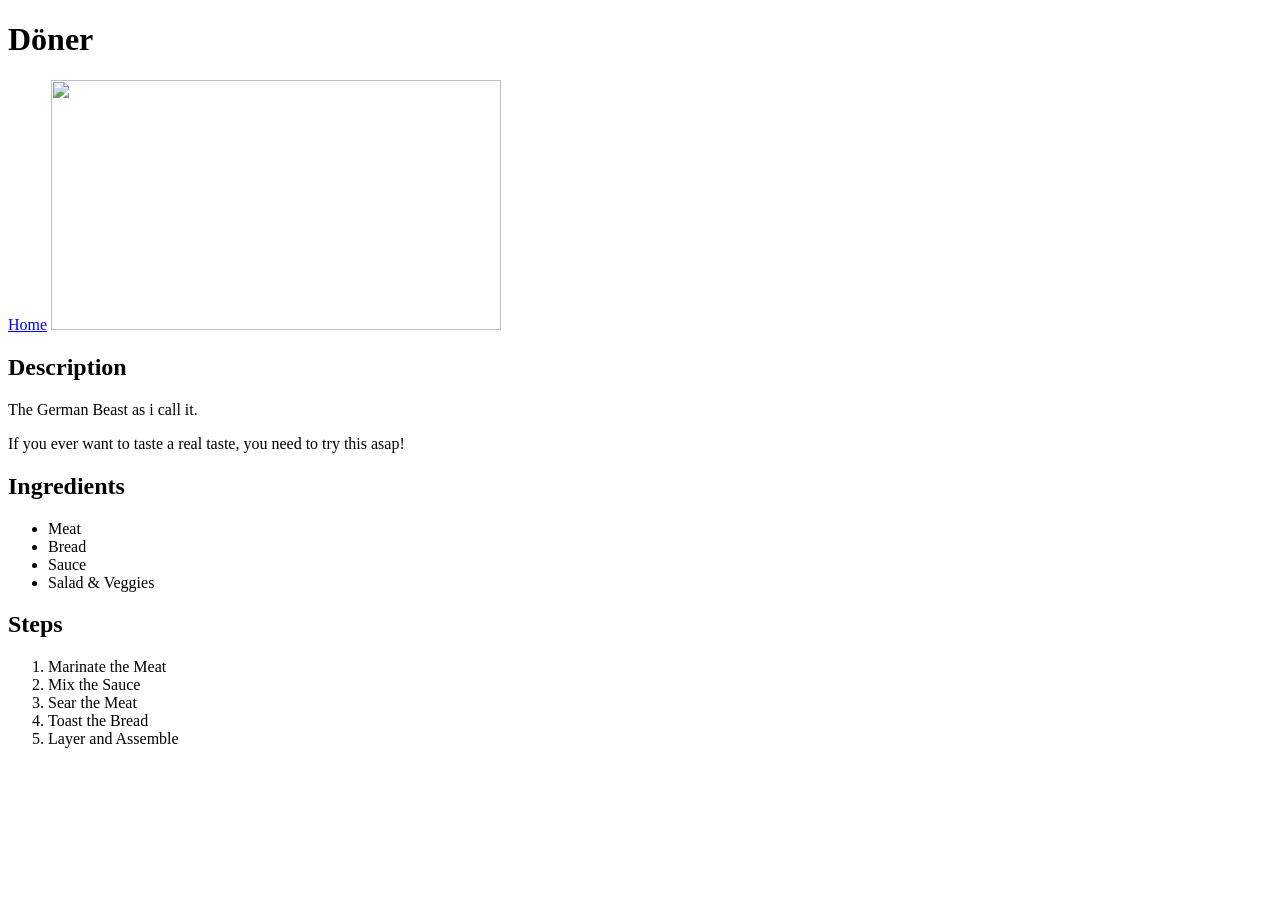
==== recipes/döner.html @ 08817e89 "My first finished recipe" ====
<!DOCTYPE html>
<html lang="en">
<head>
    <meta charset="UTF-8">
    <meta name="viewport" content="width=device-width, initial-scale=1.0">
    <title>Döner</title>
</head>
<body>
    <h1>Döner</h1>

    <a href="../index.html">Home</a>
    
    <img src="Photos/Döner.jpg" height="250" width="450"/>

    <h2>Description</h2>

    <p>The German Beast as i call it.</p>

    <p>If you ever want to taste a real taste, you need to try this asap!</p>
    
    <h2>Ingredients</h2>

    <ul>
        <li>Meat</li>
        <li>Bread</li>
        <li>Sauce</li>
        <li>Salad & Veggies</li>
    </ul>

    <h2>Steps</h2>

    <ol>
        <li>Marinate the Meat</li>
        <li>Mix the Sauce</li>
        <li>Sear the Meat</li>
        <li>Toast the Bread</li>
        <li>Layer and Assemble</li>
    </ol>
</body>
</html>
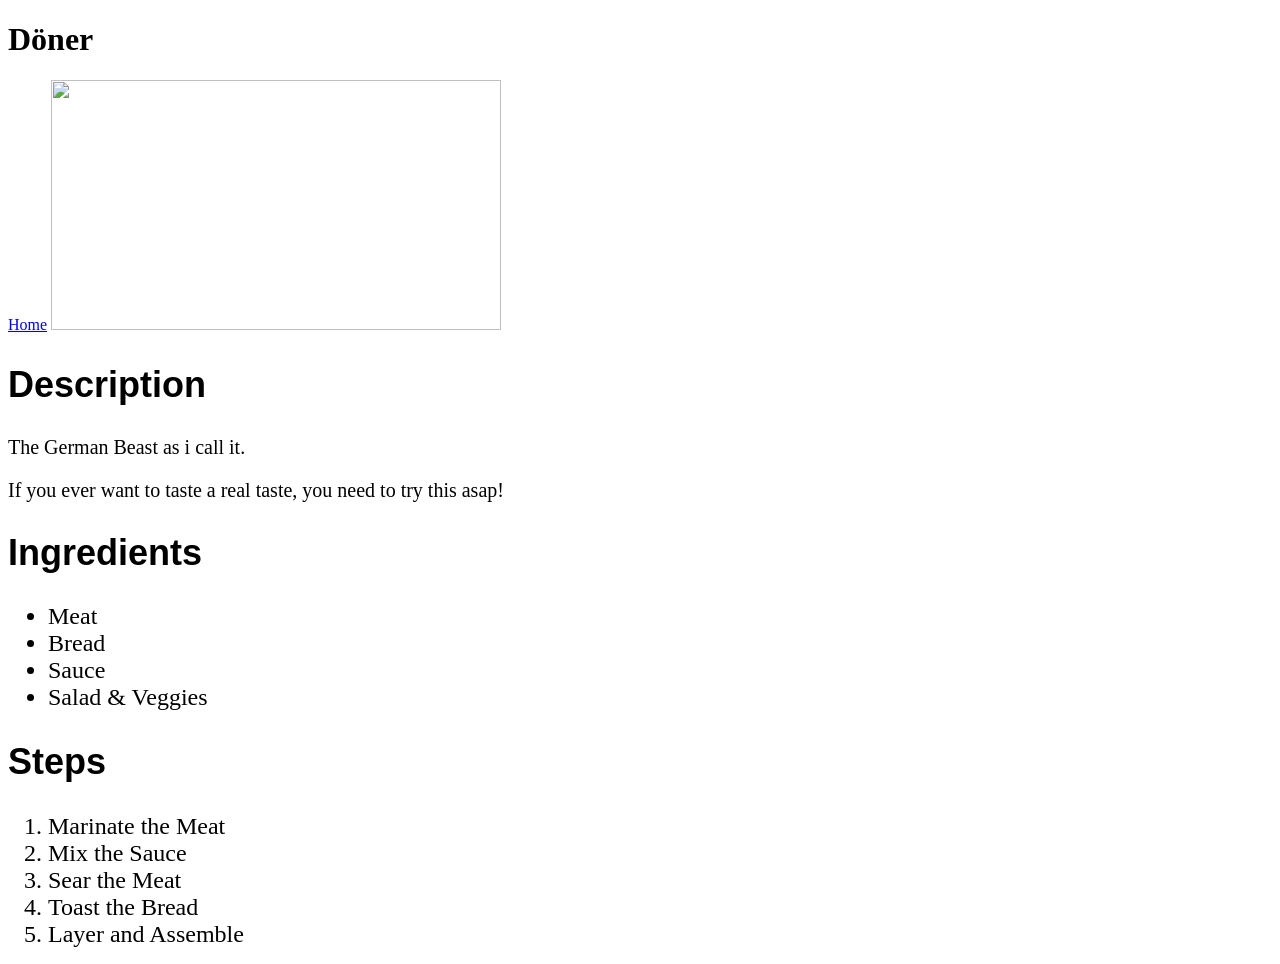
==== commit a118f1cc: "Connected all (.html) with styles.css. Also made changes in the overall view of the 3 different reci" ====
--- a/recipes/döner.html
+++ b/recipes/döner.html
@@ -4,6 +4,7 @@
     <meta charset="UTF-8">
     <meta name="viewport" content="width=device-width, initial-scale=1.0">
     <title>Döner</title>
+    <link rel="stylesheet" href="../styles.css">
 </head>
 <body>
     <h1>Döner</h1>
--- a/styles.css
+++ b/styles.css
@@ -0,0 +1,72 @@
+/* all bellow is main-page */
+
+.main-page {
+    background-color: #faf7f2;
+}
+#main-heading {
+    background-color: #4d1f00eb;
+    padding: 30px;
+    text-align: center;
+    font-family: Impact, Haettenschweiler, 'Arial Narrow Bold', sans-serif;
+    color: rgb(255, 236, 212);
+    border-radius: 25px;
+}
+
+.site-selector{
+    font-size: 35px;
+    font-family: Impact, Haettenschweiler, 'Arial Narrow Bold', sans-serif;
+    
+}
+
+a:visited {
+    color:rgb(161, 94, 36)
+}
+.pizza:hover {
+    color:#c91c1c;
+}
+.sushi:hover {
+    color:#ff6b6b;
+}
+
+.döner:hover {
+    color:#5c3a21;
+}
+
+/* all bellow is pizza-page */
+
+.pizza-image {
+    border-radius: 30px;
+    display: block;
+    margin-left: auto;
+    margin-right: auto;
+}
+
+.pizza-heading {
+    font-family: Impact, Haettenschweiler, 'Arial Narrow Bold', sans-serif;
+    color: #4d1f00eb;
+    font-size: 55px;
+    width: auto;
+    text-align: center;
+}
+
+.home-anchor {
+    font-family: Impact, Haettenschweiler, 'Arial Narrow Bold', sans-serif;
+    font-size: larger;
+    text-align: center;
+}
+
+h2 {
+    font-family: Impact, Haettenschweiler, 'Arial Narrow Bold', sans-serif;
+    font-size: 36px;
+
+}
+
+p {
+    font-size: 20px;
+    font-family: Georgia, 'Times New Roman', Times, serif;
+}
+
+li {
+    font-size: 24px;
+
+}
